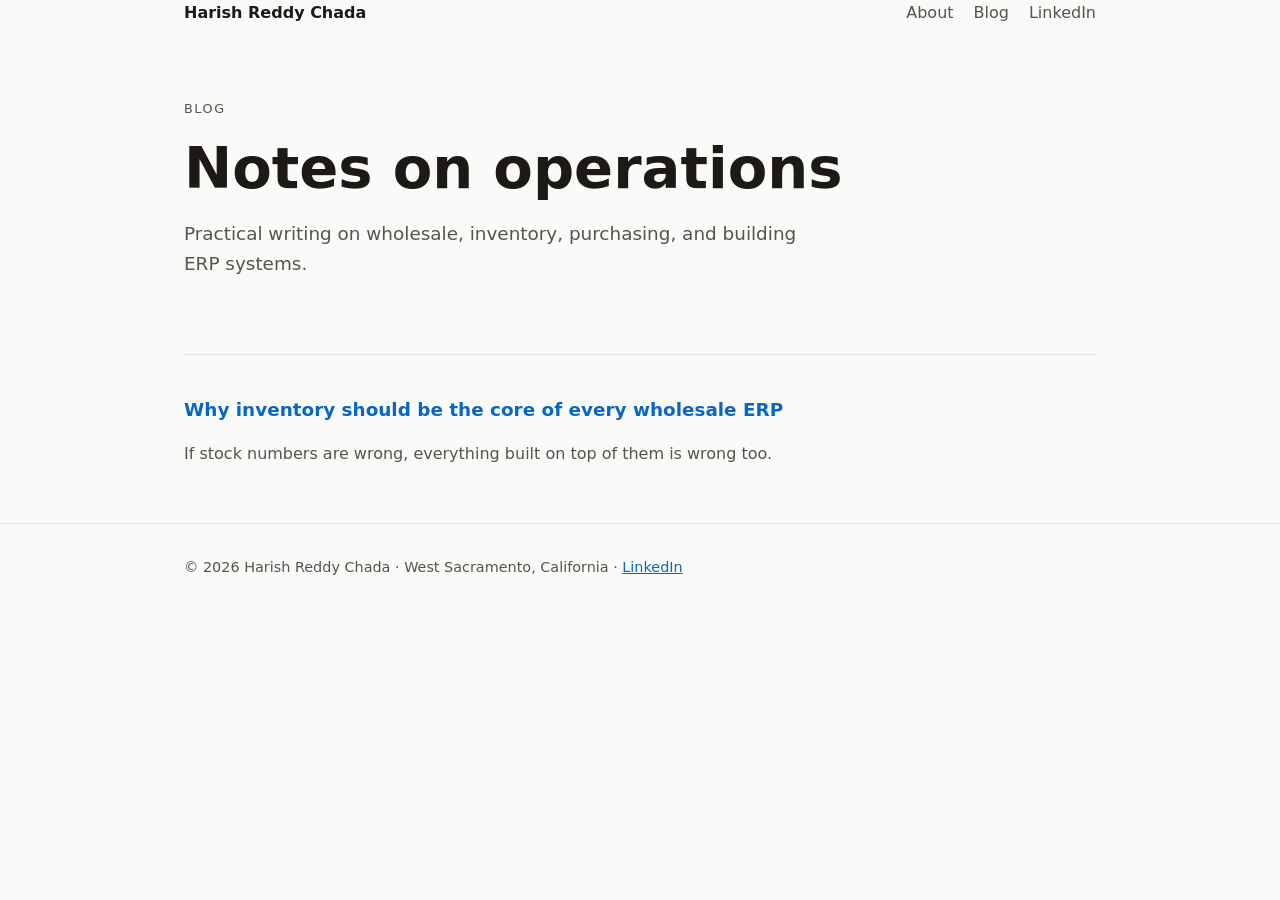
==== blog/index.html @ 7af7c6a7 "Publish site" ====
<!doctype html><html lang="en"><head><meta charset="utf-8"><meta name="viewport" content="width=device-width,initial-scale=1"><title>Blog | Harish Reddy Chada</title><meta name="description" content="Notes on wholesale operations, inventory, and ERP systems."><link rel="stylesheet" href="../css/style.css"></head><body>
<nav class="wrap"><a class="logo" href="../index.html">Harish Reddy Chada</a><div class="links"><a href="../index.html#about">About</a><a href="../blog/index.html">Blog</a><a href="https://www.linkedin.com/in/harish-reddy-chada-5948111a1/" target="_blank" rel="noopener">LinkedIn</a></div></nav>
<main class="wrap"><header class="hero"><div class="eyebrow">Blog</div><h1>Notes on operations</h1><p>Practical writing on wholesale, inventory, purchasing, and building ERP systems.</p></header>
<section class="post-list"><a href="posts/inventory-core-of-wholesale-erp.html">Why inventory should be the core of every wholesale ERP</a><p style="color:var(--muted)">If stock numbers are wrong, everything built on top of them is wrong too.</p></section></main>
<footer><div class="wrap">© 2026 Harish Reddy Chada · West Sacramento, California · <a href="https://www.linkedin.com/in/harish-reddy-chada-5948111a1/" target="_blank" rel="noopener">LinkedIn</a></div></footer>
</body></html>
---- css/style.css ----
:root{--bg:#fafaf9;--fg:#1c1917;--muted:#57534e;--card:#fff;--line:#e7e5e4;--accent:#0a66c2}
@media(prefers-color-scheme:dark){:root{--bg:#0f0f10;--fg:#f5f5f4;--muted:#a8a29e;--card:#18181b;--line:#27272a;--accent:#4c9bf0}}
*{box-sizing:border-box}body{margin:0;font-family:Inter,system-ui,-apple-system,Segoe UI,Roboto,sans-serif;background:var(--bg);color:var(--fg);line-height:1.65}
a{color:var(--accent)}.wrap{max-width:960px;margin:0 auto;padding:0 24px}
nav{display:flex;justify-content:space-between;align-items:center;padding:22px 0}nav .logo{font-weight:700;text-decoration:none;color:var(--fg)}nav .links a{margin-left:20px;color:var(--muted);text-decoration:none}nav .links a:hover{color:var(--fg)}
.hero{padding:72px 0 56px}.hero .eyebrow{color:var(--muted);text-transform:uppercase;letter-spacing:.12em;font-size:.8rem}
.hero h1{font-size:clamp(2.2rem,6vw,3.6rem);line-height:1.1;margin:.3em 0}.hero p{font-size:1.15rem;color:var(--muted);max-width:640px}
.btn{display:inline-block;padding:12px 22px;border-radius:10px;font-weight:600;text-decoration:none;margin:8px 10px 0 0}.btn.primary{background:var(--accent);color:#fff}.btn.ghost{border:1px solid var(--line);color:var(--fg)}
section{padding:40px 0;border-top:1px solid var(--line)}h2{font-size:1.5rem;margin-top:0}
.grid{display:grid;grid-template-columns:repeat(auto-fit,minmax(220px,1fr));gap:16px}.card{background:var(--card);border:1px solid var(--line);border-radius:14px;padding:20px}.card h3{margin:0 0 6px;font-size:1.05rem}.card p{margin:0;color:var(--muted)}
.role .meta{color:var(--muted)}footer{padding:32px 0;color:var(--muted);font-size:.9rem;border-top:1px solid var(--line)}
article{max-width:700px}article h1{font-size:clamp(1.8rem,5vw,2.6rem);line-height:1.2}.post-list a{font-weight:600;font-size:1.15rem;text-decoration:none}
@media(max-width:560px){nav .links a{margin-left:12px}.hero{padding:40px 0 32px}}
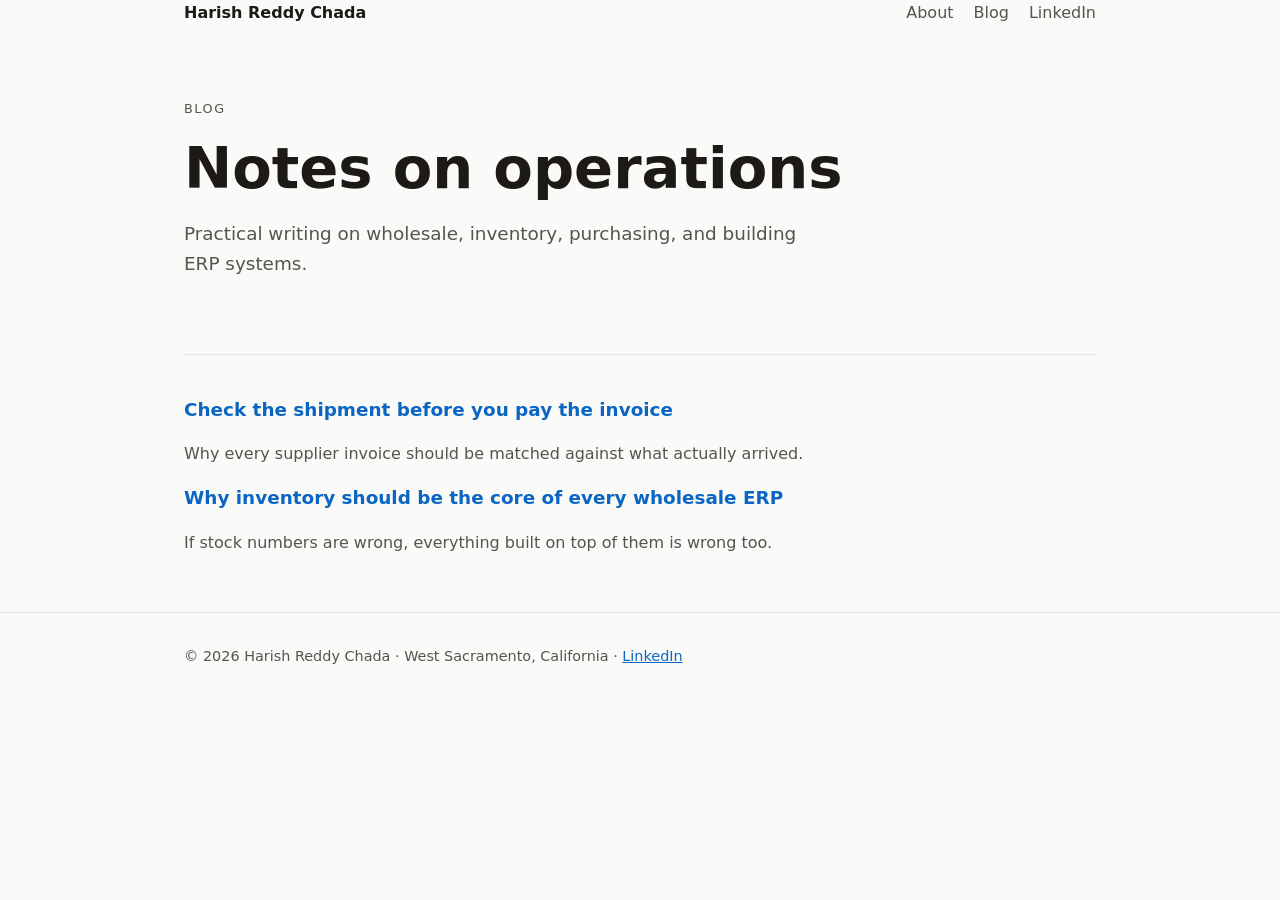
==== commit f90cde99: "Add post: Check the shipment before you pay the invoice" ====
--- a/blog/index.html
+++ b/blog/index.html
@@ -1,6 +1,6 @@
 <!doctype html><html lang="en"><head><meta charset="utf-8"><meta name="viewport" content="width=device-width,initial-scale=1"><title>Blog | Harish Reddy Chada</title><meta name="description" content="Notes on wholesale operations, inventory, and ERP systems."><link rel="stylesheet" href="../css/style.css"></head><body>
 <nav class="wrap"><a class="logo" href="../index.html">Harish Reddy Chada</a><div class="links"><a href="../index.html#about">About</a><a href="../blog/index.html">Blog</a><a href="https://www.linkedin.com/in/harish-reddy-chada-5948111a1/" target="_blank" rel="noopener">LinkedIn</a></div></nav>
 <main class="wrap"><header class="hero"><div class="eyebrow">Blog</div><h1>Notes on operations</h1><p>Practical writing on wholesale, inventory, purchasing, and building ERP systems.</p></header>
-<section class="post-list"><a href="posts/inventory-core-of-wholesale-erp.html">Why inventory should be the core of every wholesale ERP</a><p style="color:var(--muted)">If stock numbers are wrong, everything built on top of them is wrong too.</p></section></main>
+<section class="post-list"><a href="posts/check-shipment-before-paying-invoice.html">Check the shipment before you pay the invoice</a><p style="color:var(--muted)">Why every supplier invoice should be matched against what actually arrived.</p><a href="posts/inventory-core-of-wholesale-erp.html">Why inventory should be the core of every wholesale ERP</a><p style="color:var(--muted)">If stock numbers are wrong, everything built on top of them is wrong too.</p></section></main>
 <footer><div class="wrap">© 2026 Harish Reddy Chada · West Sacramento, California · <a href="https://www.linkedin.com/in/harish-reddy-chada-5948111a1/" target="_blank" rel="noopener">LinkedIn</a></div></footer>
 </body></html>
